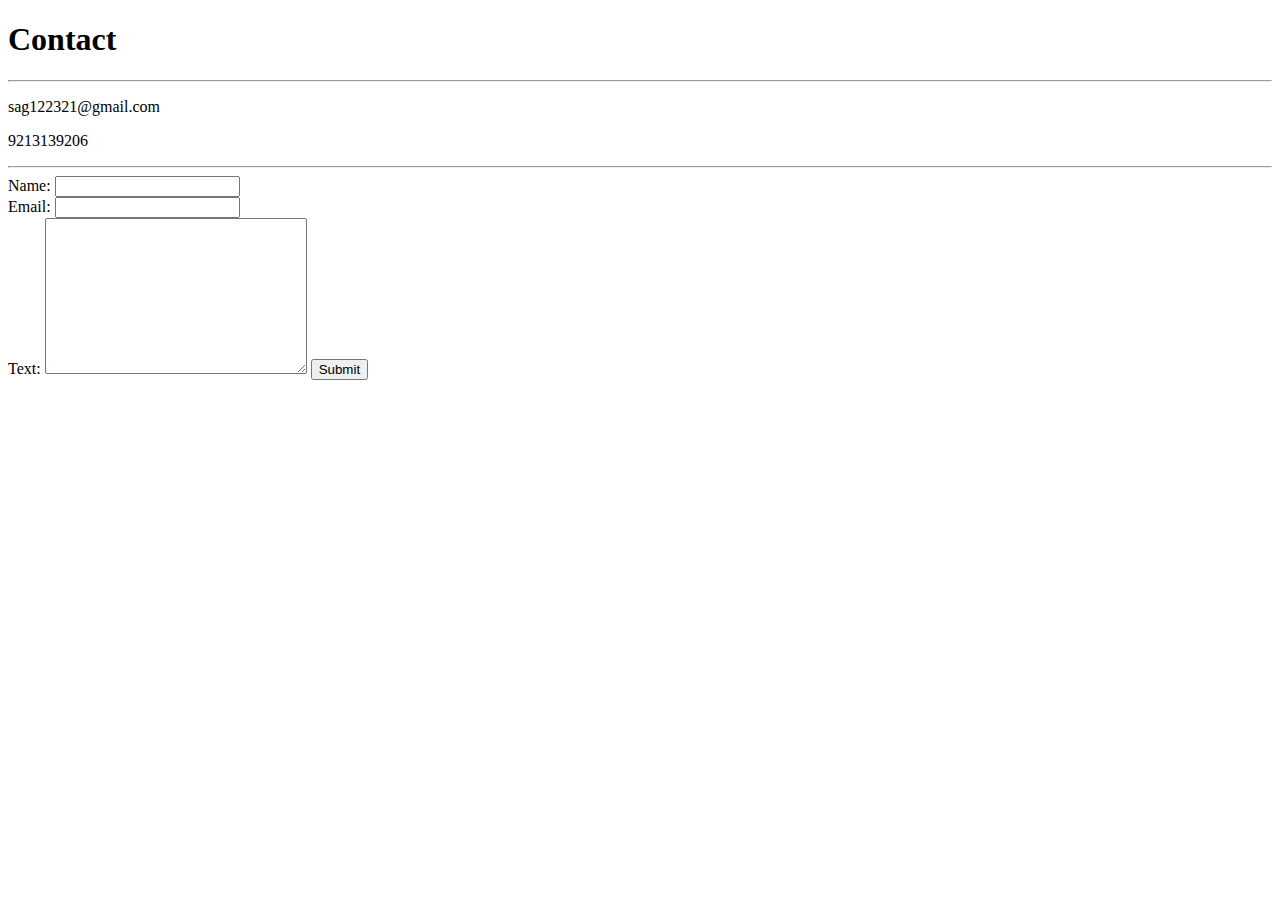
==== contact.html @ b5ce8c66 "Created cv" ====
<!DOCTYPE html>
<html lang="en">
<head>
    <meta charset="UTF-8">
    <meta http-equiv="X-UA-Compatible" content="IE=edge">
    <meta name="viewport" content="width=device-width, initial-scale=1.0">
    <title>My Contact Details</title>
</head>
<body>
    <h1>Contact</h1>
    <hr>
    <p>sag122321@gmail.com</p>
    <p>9213139206</p>
    <hr>
    <form action="mailto:sag122321" method="post" enctype="text/plain">
        <label>Name: </label>
        <input type="text" name="yourName" id=""><br>
        <label>Email:</label>
        <input type="email" name="yourEmail" id=""><br>
        <label>Text:</label>
        <textarea name="yourText" id="" cols="30" rows="10"></textarea>
        <input type="submit" name="">
    </form>

</body>
</html>
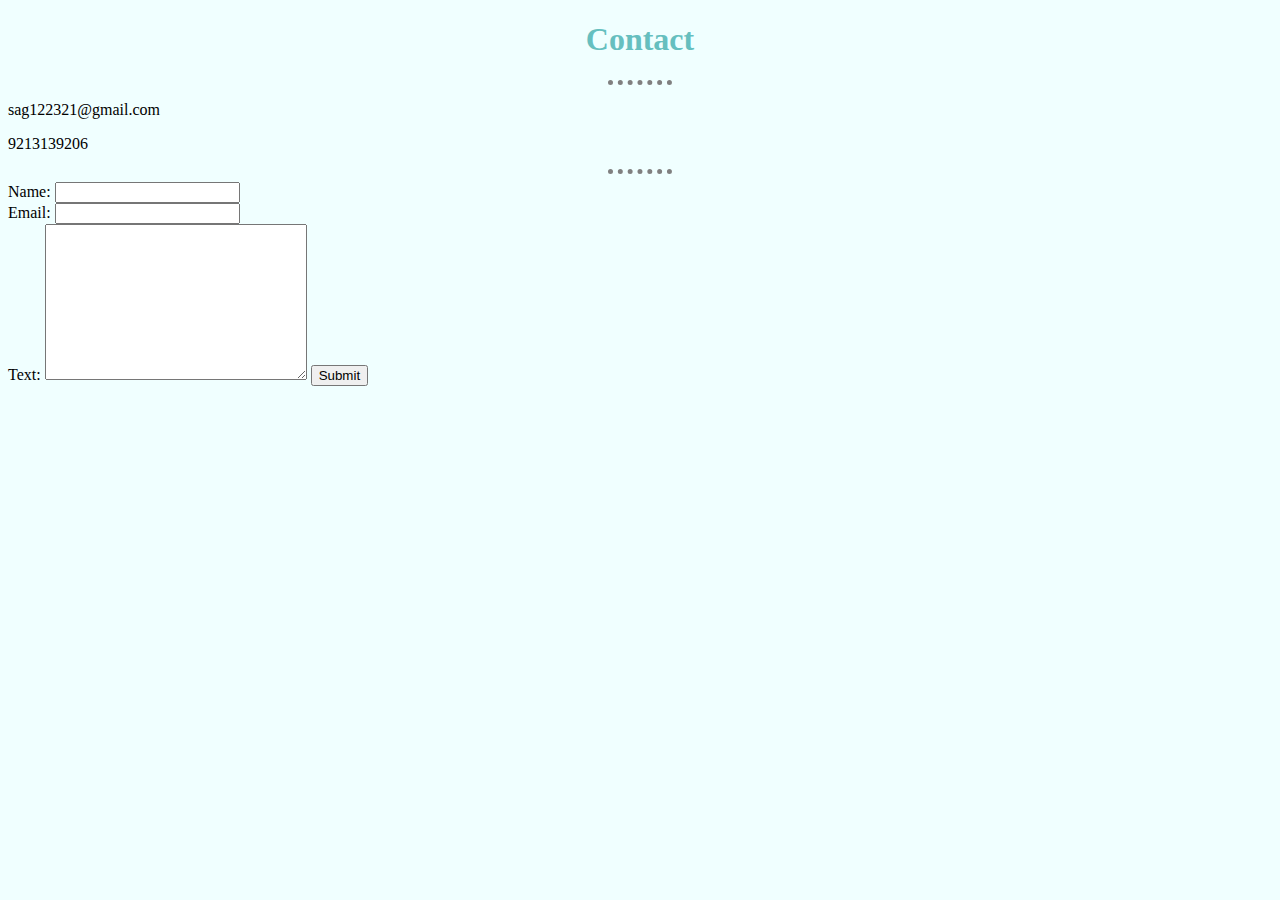
==== commit 1a80a159: "update" ====
--- a/contact.html
+++ b/contact.html
@@ -5,6 +5,7 @@
     <meta http-equiv="X-UA-Compatible" content="IE=edge">
     <meta name="viewport" content="width=device-width, initial-scale=1.0">
     <title>My Contact Details</title>
+    <link rel="stylesheet" href="css/styles.css">
 </head>
 <body>
     <h1>Contact</h1>
--- a/css/styles.css
+++ b/css/styles.css
@@ -0,0 +1,17 @@
+body {
+    background-color: azure;
+}
+h1 {
+    color: #66bfbf;
+    text-align: center;
+}
+h3 {
+    color: #66bfbf;
+}
+hr {
+    border-style: none;
+    border-top: dotted;
+    border-color: gray;
+    width: 5%;
+    border-width: 5px;
+}